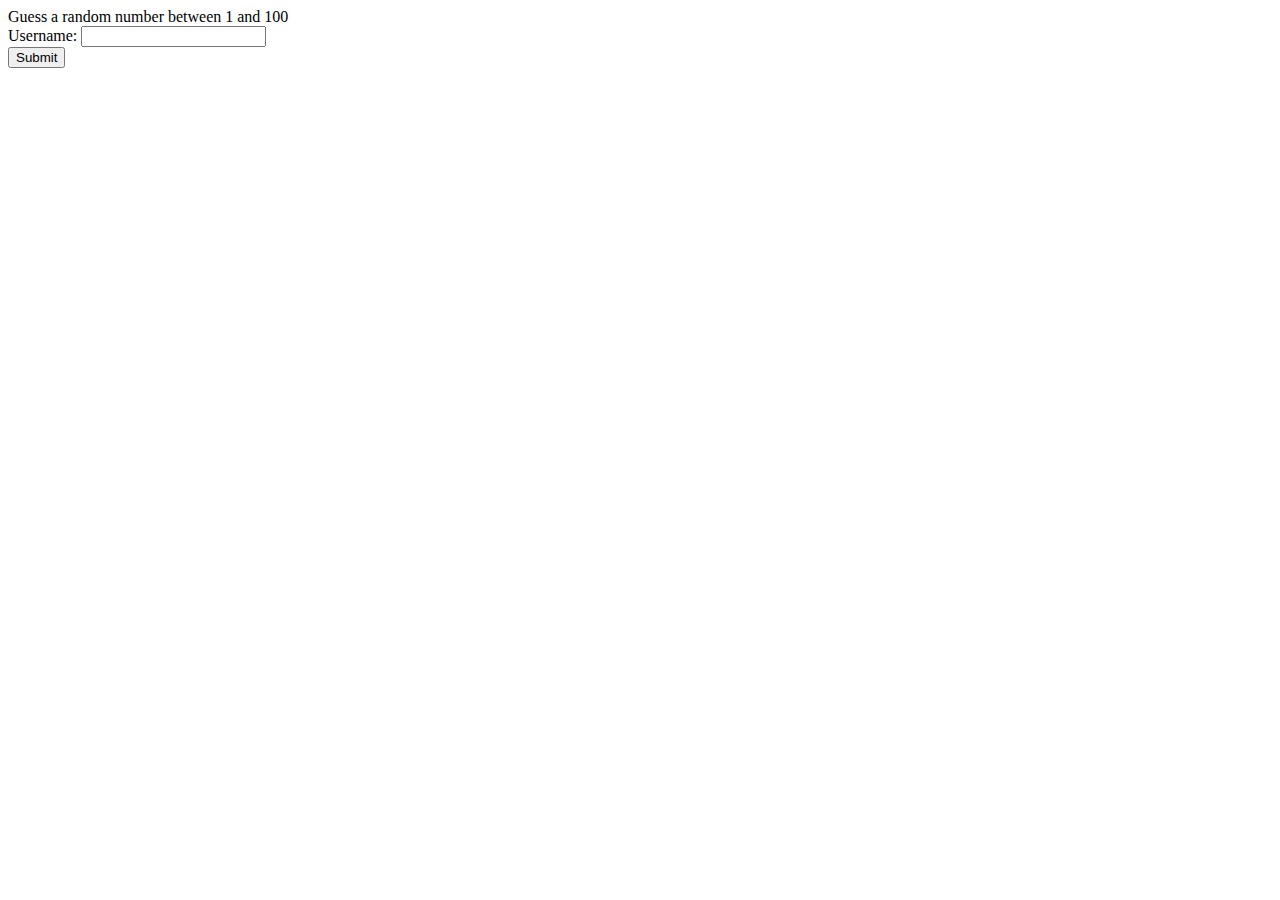
==== guessthenumber/index.html @ 68f7f538 "current WIP for Flask Only HTML guess the number with working redirects" ====
<!DOCTYPE html>
<!--[if lt IE 7]>      <html class="no-js lt-ie9 lt-ie8 lt-ie7"> <![endif]-->
<!--[if IE 7]>         <html class="no-js lt-ie9 lt-ie8"> <![endif]-->
<!--[if IE 8]>         <html class="no-js lt-ie9"> <![endif]-->
<!--[if gt IE 8]>      <html class="no-js"> <!--<![endif]-->
<html>

<head>
    <meta charset="utf-8">
    <meta http-equiv="X-UA-Compatible" content="IE=edge">
    <title>Homepage</title>
    <meta name="description" content="">
    <meta name="viewport" content="width=device-width, initial-scale=1">
    <link rel="stylesheet" href="https://cdnjs.cloudflare.com/ajax/libs/twitter-bootstrap/4.4.0/css/bootstrap.min.css"
        integrity="sha256-/ykJw/wDxMa0AQhHDYfuMEwVb4JHMx9h4jD4XvHqVzU=" crossorigin="anonymous" />
</head>

<body>
    <div id="headline">
        <header>Guess a random number between 1 and 100</header>
    </div>
    <div id="loginForm">
        <form action="http://127.0.0.1:5000/login">
            <label for="username">Username:</label>
            <input type="text" id="username" name="username"><br>
            <input type="submit" value="Submit">
        </form>
    </div>
    <script src="" async defer></script>
</body>

</html>
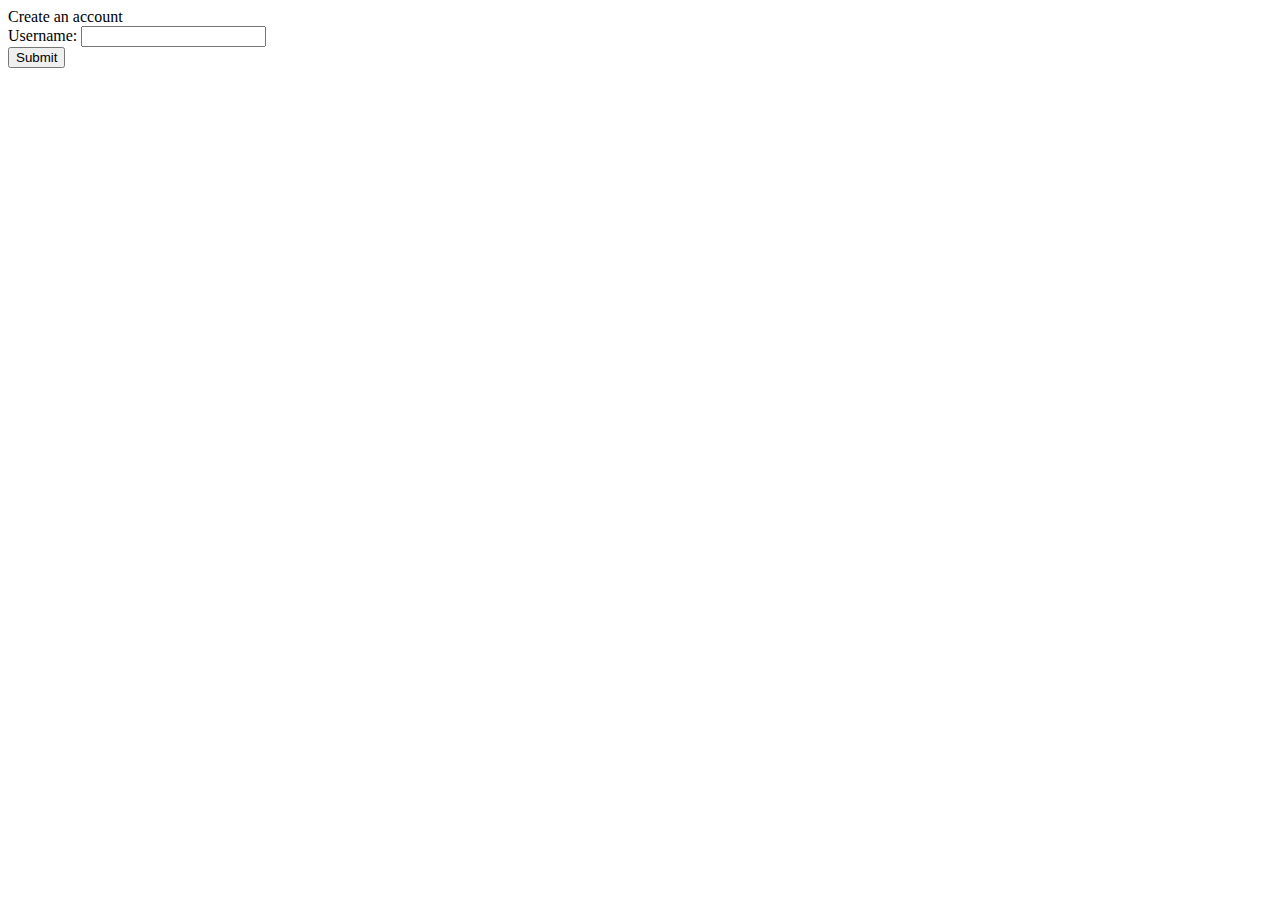
==== commit 128f7142: "current wip 01-09-2023" ====
--- a/guessthenumber/index.html
+++ b/guessthenumber/index.html
@@ -1,8 +1,4 @@
 <!DOCTYPE html>
-<!--[if lt IE 7]>      <html class="no-js lt-ie9 lt-ie8 lt-ie7"> <![endif]-->
-<!--[if IE 7]>         <html class="no-js lt-ie9 lt-ie8"> <![endif]-->
-<!--[if IE 8]>         <html class="no-js lt-ie9"> <![endif]-->
-<!--[if gt IE 8]>      <html class="no-js"> <!--<![endif]-->
 <html>
 
 <head>
@@ -17,10 +13,10 @@
 
 <body>
     <div id="headline">
-        <header>Guess a random number between 1 and 100</header>
+        <header>Create an account</header>
     </div>
     <div id="loginForm">
-        <form action="http://127.0.0.1:5000/login">
+        <form action="/login" method="post">
             <label for="username">Username:</label>
             <input type="text" id="username" name="username"><br>
             <input type="submit" value="Submit">
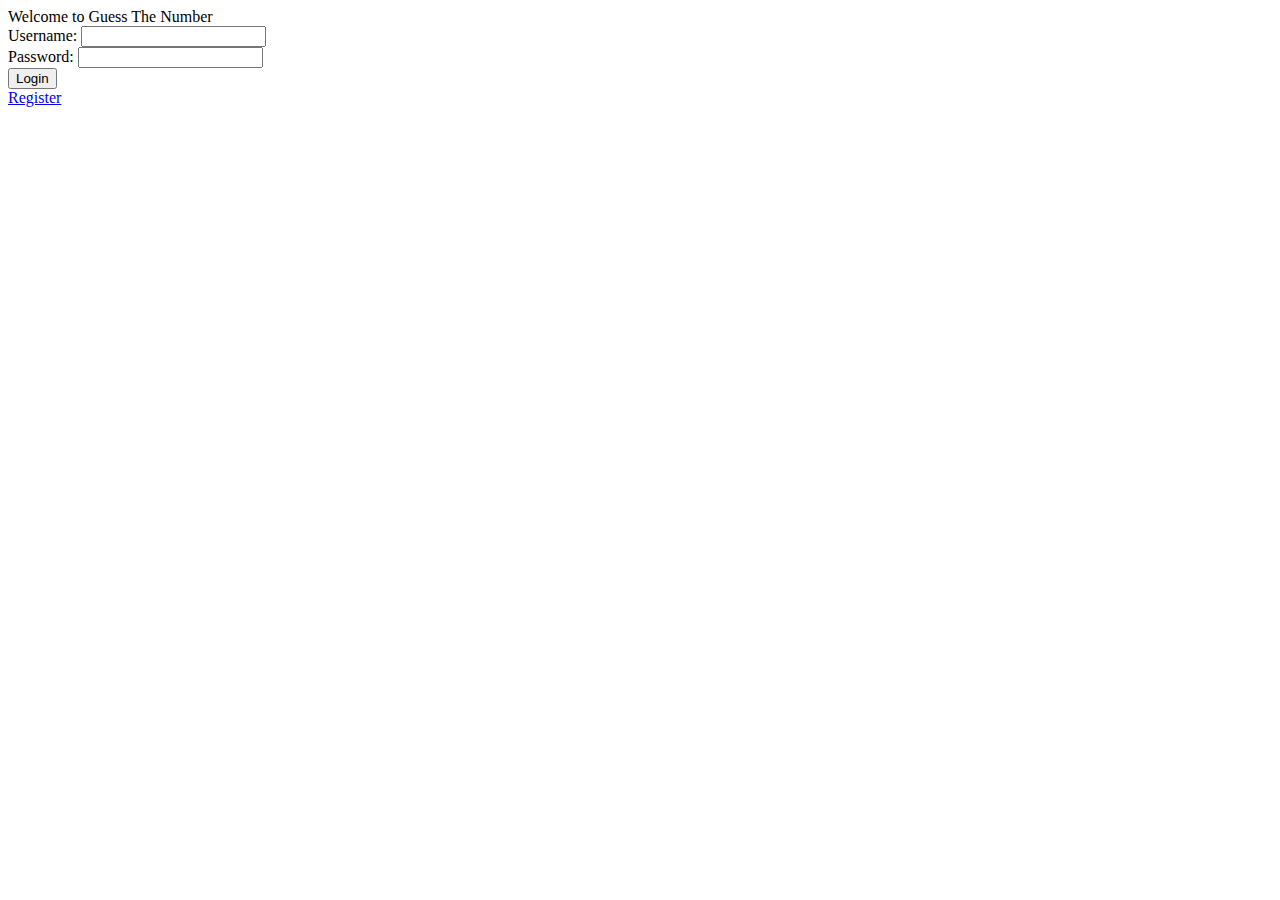
==== commit 61a1823e: "v1.0" ====
--- a/guessthenumber/index.html
+++ b/guessthenumber/index.html
@@ -13,14 +13,19 @@
 
 <body>
     <div id="headline">
-        <header>Create an account</header>
+        <header>Welcome to Guess The Number</header>
     </div>
     <div id="loginForm">
         <form action="/login" method="post">
             <label for="username">Username:</label>
-            <input type="text" id="username" name="username"><br>
-            <input type="submit" value="Submit">
+            <input type="text" id="username" name="username" required><br>
+            <label for="password">Password:</label>
+            <input type="password" id="password" name="password" required><br>
+            <input type="submit" value="Login">
         </form>
+    </div>
+    <div class="button-container">
+        <a href="/register" class="btn btn-primary">Register</a>
     </div>
     <script src="" async defer></script>
 </body>
